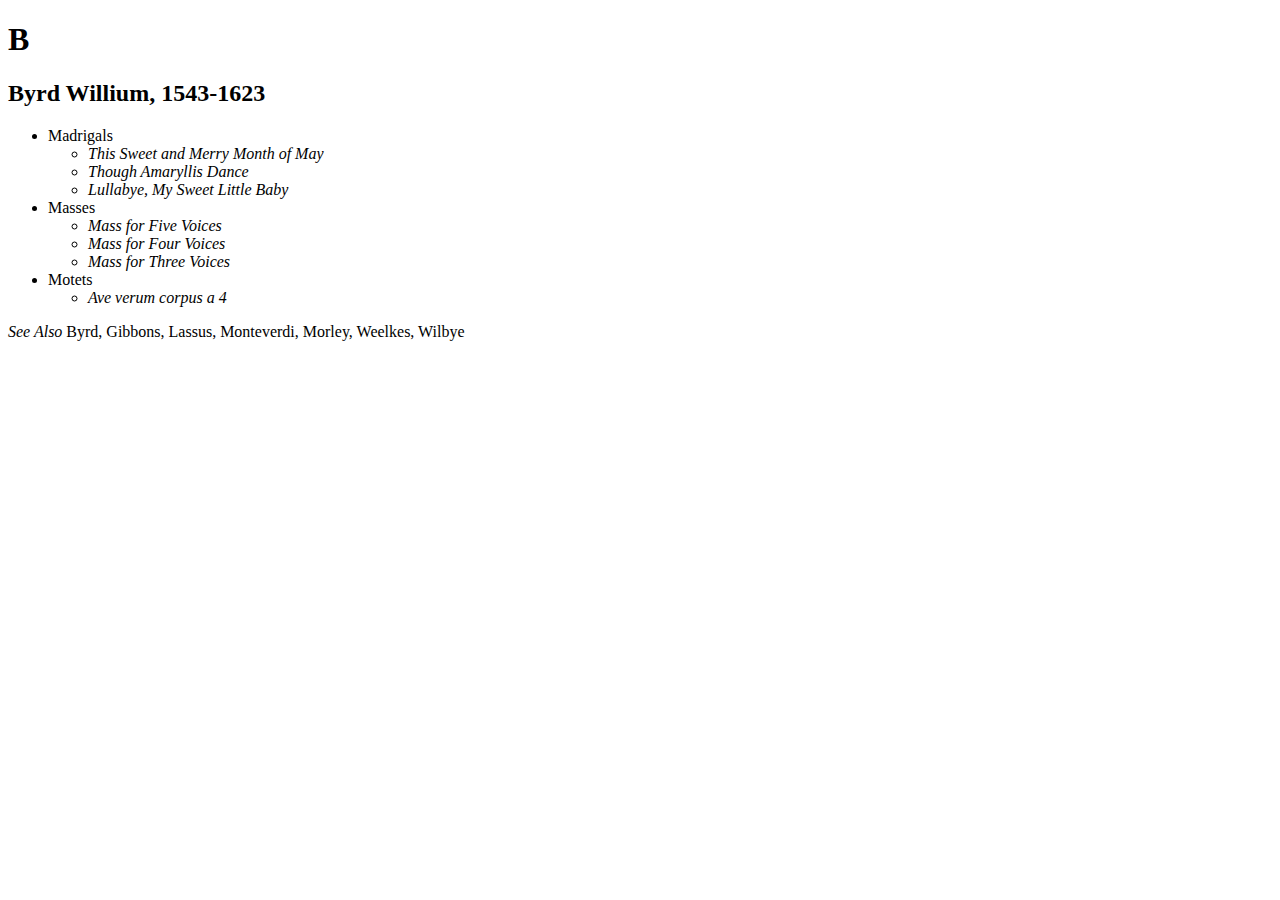
==== b.html @ c5e16b7b "Create b.html" ====
<!Doctype html>
<html>
    <head>
        <title>Classical Musicl: B</title>
        <meta charset="utf-8">
        <style>
            
        </style>
    </head>
    <body>
        <h1>B</h1>
        <!-- I've deleted all the Bs before Byrd to make things shorter -->
        <h2 id="byrd">Byrd Willium, 1543-1623</h2>
        <ul>
            <li>Madrigals
            <ul>
                <li><em>This Sweet and Merry Month of May</em></li>
                <li><em>Though Amaryllis Dance</em></li>
                <li><em>Lullabye, My Sweet Little Baby</em></li>
            </ul></li>
            <li>Masses
                <ul>
                    <li><em>Mass for Five Voices</em></li>
                    <li><em>Mass for Four Voices</em></li>
                    <li><em>Mass for Three Voices</em></li>
                </ul>
            </li>
            <li>Motets
            <ul>
            <li><em>Ave verum corpus a 4</em></li>
            </ul>
            </li>
        </ul>
        <p><em>See Also</em>
        Byrd, Gibbons, Lassus, Monteverdi, Morley, Weelkes, Wilbye</p>
    </body>
</html>
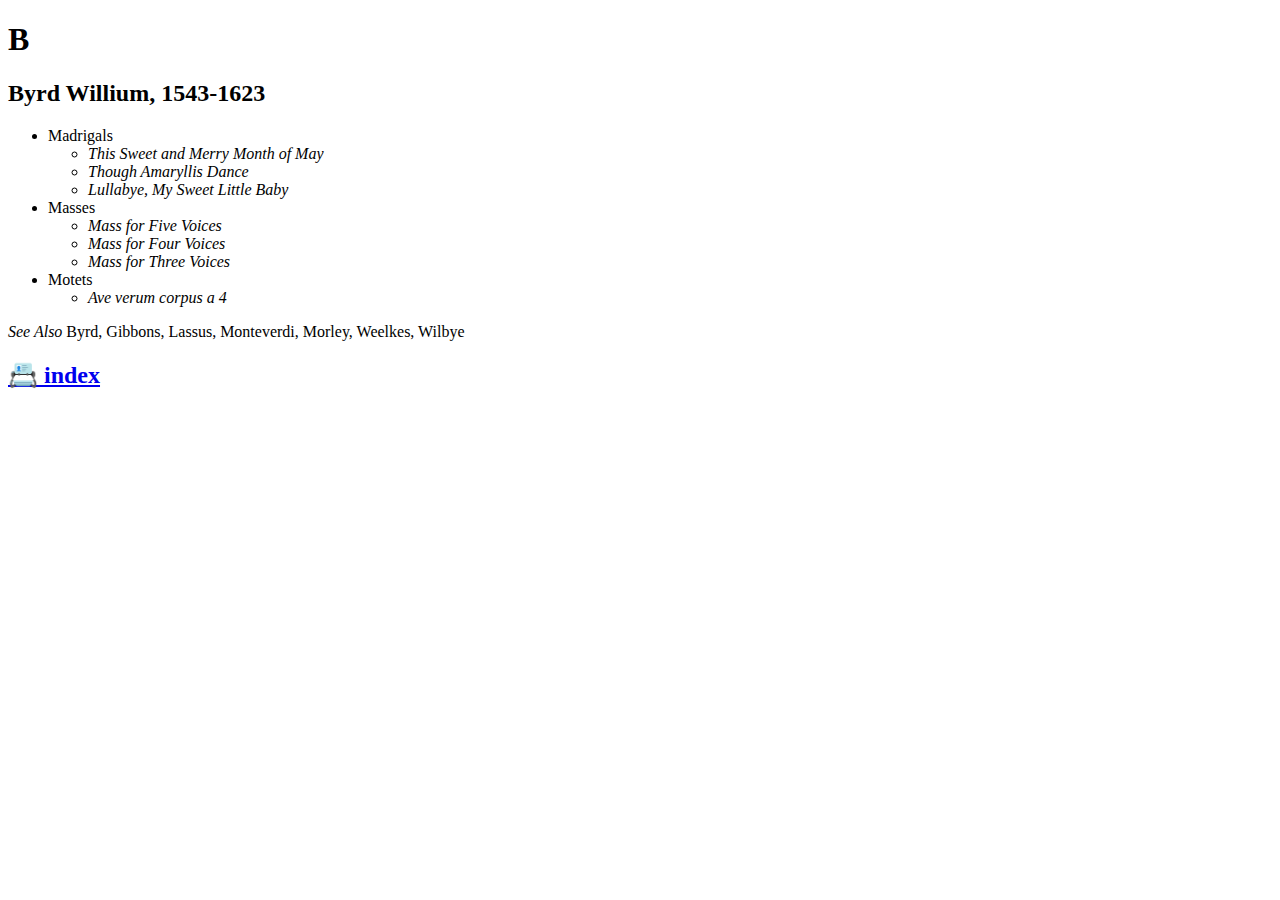
==== commit 1caf63af: "Update b.html" ====
--- a/b.html
+++ b/b.html
@@ -33,5 +33,6 @@
         </ul>
         <p><em>See Also</em>
         Byrd, Gibbons, Lassus, Monteverdi, Morley, Weelkes, Wilbye</p>
+        <h2><a href="index.html">📇 index</a></h2>
     </body>
 </html>
